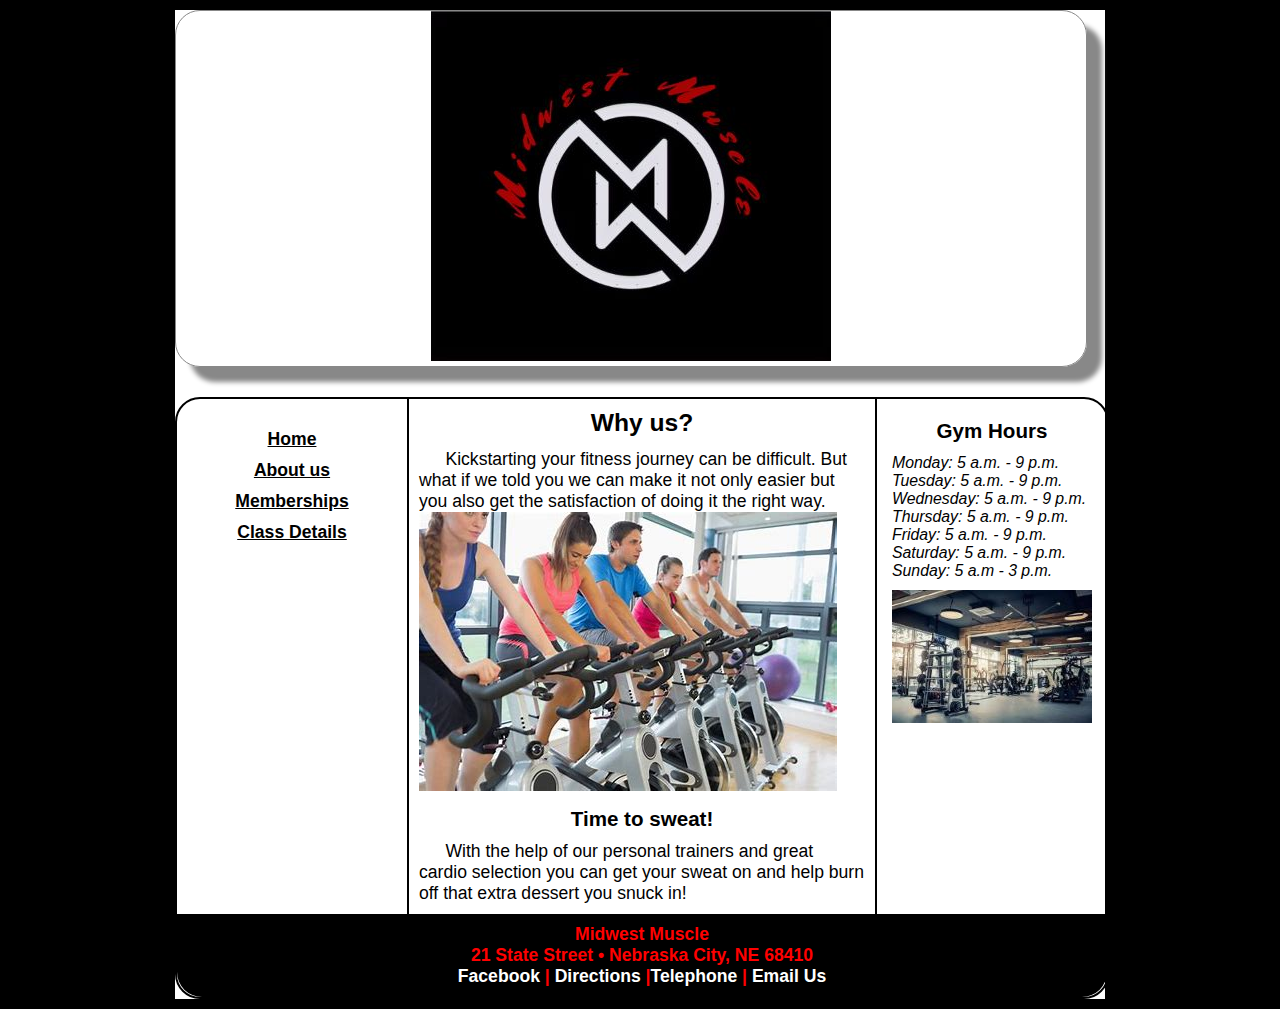
==== index.html @ 3b406f06 "Add files via upload" ====
<!DOCTYPE html>
<html lang="en">
  <head>
	<!-- 
		Final Project CMIS 410
		Author: Max
		Date: 11/14/2022
		
		These web pages are for educational purposes only, all content should be considered fictional. 
	
	-->

<meta http-equiv = "Content-Type" content = "text/html; charset=utf-8" />
<title>Midwest Muscle</title>
   <link href="css/styles.css" rel="stylesheet" />


</head>

<body>

<div id = "container"> 

<header> 

<a href="index.html"><img src="images/midwestmuscle.jpg" alt="Ink and Wash painting"/></a>

</header> 

<div id = "wrapper">
		 
<nav> 
	<ul>
	  <li><a href = "index.html">Home</a></li>
	  <li><a href = "directions.html">About us</a></li>
	  <li><a href = "artist.html">Memberships</a></li>
	  <li><a href = "events.html">Class Details</a></li>
	</ul>
</nav> 
	 
<article id = "main"> 

<h2>Why us?</h2>
	<p> Kickstarting your fitness journey can be difficult. But what if we told you we can make it not only easier but you also get the satisfaction of doing it the right way. </p>
	


	<a href="index.html"><img src="images/gym2.jpg" alt="Ink and Wash painting"/></a>

<h3>Time to sweat!</h3>
	<p>With the help of our personal trainers and great cardio selection you can get your sweat on and help burn off that extra dessert you snuck in! </p>

</article> <!-- end main -->

<aside> 

<h3>Gym Hours</h3>

	<p>Monday: 5 a.m. - 9 p.m. </p>
	<p>Tuesday: 5 a.m. - 9 p.m.</p>
	<p>Wednesday:  5 a.m. - 9 p.m.</p>
	<p>Thursday: 5 a.m. - 9 p.m.</p>
	<p>Friday: 5 a.m. - 9 p.m.</p>
	<p>Saturday: 5 a.m. - 9 p.m.</p>
	<p>Sunday: 5 a.m - 3 p.m.</p>

<figure>
  <img src = "images/gym.jpg" alt = "Bamboo on old grunge paper"  />

  
</figure>

</aside>   

<footer> 

	<p>Midwest Muscle<br />
	21 State Street &bull; Nebraska City, NE 68410<br />
	<a href = "https://facebook.com" target=>Facebook</a> | <a href = "#">Directions</a> |<a href = "#">Telephone</a> | <a href = "#">Email Us</a></p>

</footer>  

</div> <!-- end wrapper --> 
</div> <!-- end container -->

</body>
</html>
---- css/styles.css ----
@charset "utf-8";
/*
   sample start file for final project - educational use only
   
   Author:   
   Date:     
   
  

*/

* {
    margin: 0; 
    padding: 0;
}

body {
    font-size: 1.1em;
    font-family: Arial, Helvetica, sans-serif;
	background-color: black;
}

#container {
    width: 930px;
    border-width: 1px;
    margin: 0 auto;
    background-color: white;
}


header {
    width: 910px;	/* reduced by 20px to accommodate shadow */
    margin-bottom: 30px;
    margin-top: 10px;
    text-align: center;
    border: 1px solid #888888;
    box-shadow: 15px 15px 5px 0 #888888;
    border-radius: 25px;  	
}

nav {
    width: 200px;
    margin: 0 5px 0 5px; 
    padding: 25px 10px 0 10px;
    float: left;
    text-align: center;
}

nav ul {
    font-weight: bold;
    list-style: none;
}

nav ul li a {
    padding: 5px;
    color: black;
    text-decoration: none3;
    display:block;
}

nav ul li a:hover {
    background: black;
    border-radius: 10px;
    color: red;
}

#main {
    width: 446px;
    padding: 10px;
    float: left;
    color: black;
    border-left: 2px solid;
    border-right: 2px solid;    
    background-image: url(images/ricepaper.jpg); 
}

#main p {
    text-indent: 1.5em;
}

figure{
    padding-top: 10px;
    text-align: center;
}

figcaption {
    font-style: italic;
}

aside {
    width: 200px;
    margin: 0 5px 0 5px;
    padding: 10px;
    float: right;
}

aside p {
    font-style: italic;
    font-size: 0.9em;
}

h2 {
    font-size: 1.4em;
    text-align: center;
    padding-bottom: 0.5em;
}

h3 {
    text-align: center;
    padding-bottom: 0.5em;
    padding-top: 0.5em;
}

footer {
    width: 910px;
    margin: 0;
    padding: 10px;
    background-color: black;
    clear: both;
    color: red;
    font-weight: bold;
    text-align: center;
	border-bottom-left-radius: 25px;
	border-bottom-right-radius: 25px;
}

#wrapper {
    width: 930px;
    margin-bottom: 10px;
    border: 2px solid;
    border-radius: 25px;
}/* navigation for footer */
footer a:link {
    color: white;
    text-decoration: none;
}

footer a:visited {
    color: white;
    background-color: grey;
    text-decoration: none;
}

footer a:hover {
    text-decoration: underline;
}
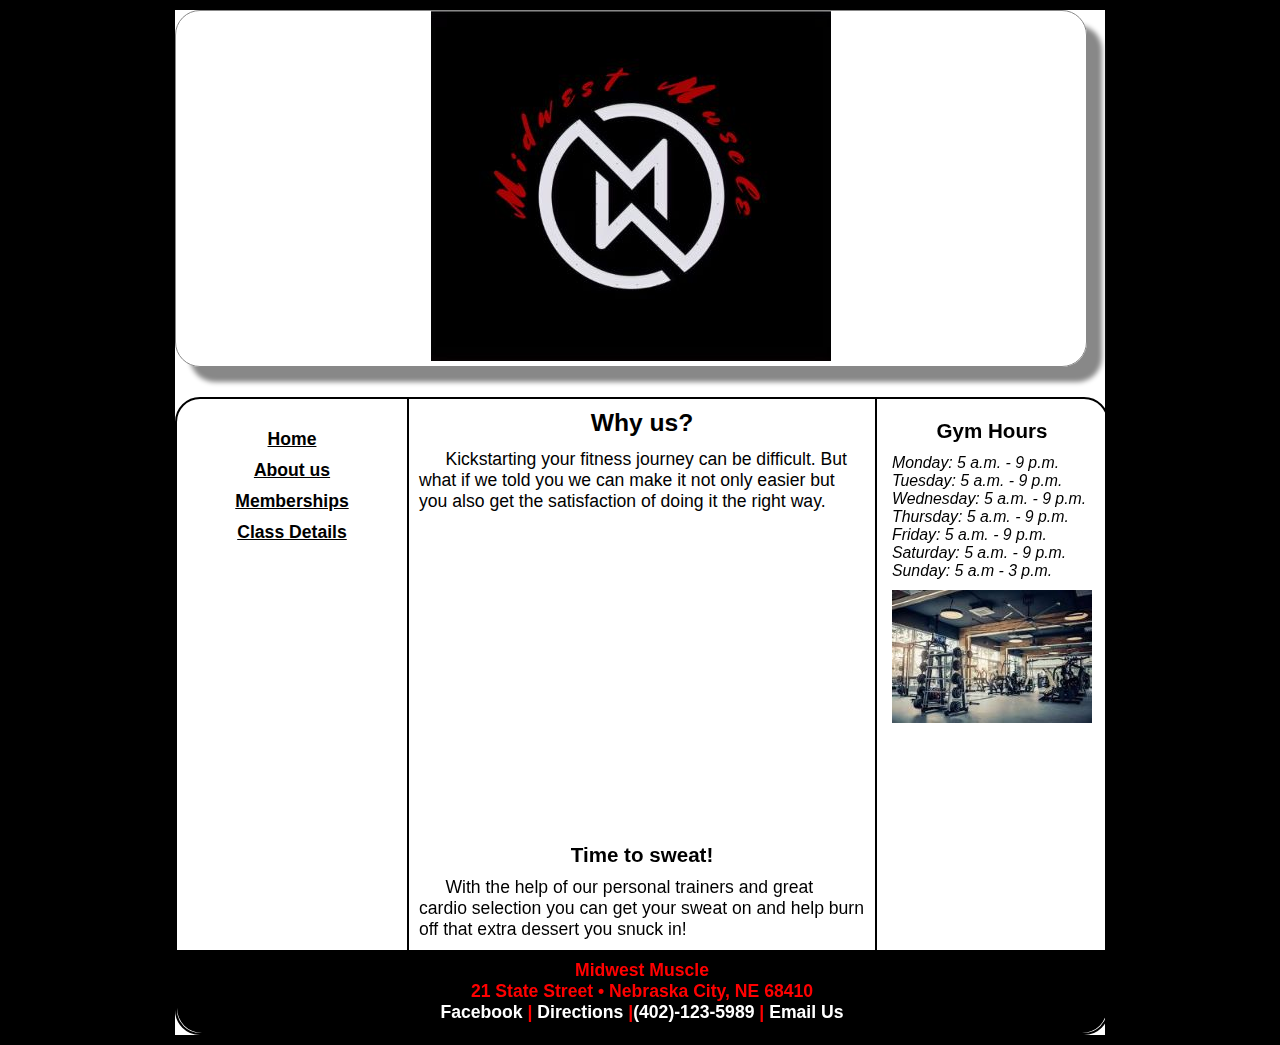
==== commit 1d398622: "Add files via upload" ====
--- a/index.html
+++ b/index.html
@@ -23,7 +23,7 @@
 
 <header> 
 
-<a href="index.html"><img src="images/midwestmuscle.jpg" alt="Ink and Wash painting"/></a>
+<a href="index.html"><img src="images/midwestmuscle.jpg" alt="Company Name Logo"/></a>
 
 </header> 
 
@@ -32,9 +32,9 @@
 <nav> 
 	<ul>
 	  <li><a href = "index.html">Home</a></li>
-	  <li><a href = "directions.html">About us</a></li>
-	  <li><a href = "artist.html">Memberships</a></li>
-	  <li><a href = "events.html">Class Details</a></li>
+	  <li><a href = "aboutus.html">About us</a></li>
+	  <li><a href = "memberships.html">Memberships</a></li>
+	  <li><a href = "classes.html">Class Details</a></li>
 	</ul>
 </nav> 
 	 
@@ -44,8 +44,9 @@
 	<p> Kickstarting your fitness journey can be difficult. But what if we told you we can make it not only easier but you also get the satisfaction of doing it the right way. </p>
 	
 
+<iframe width="420" height="315" src="https://www.youtube.com/embed/2SEU9A6wtvg" title="YouTube video player" frameborder="0" allow="accelerometer; autoplay; clipboard-write; encrypted-media; gyroscope; picture-in-picture" allowfullscreen></iframe>
 
-	<a href="index.html"><img src="images/gym2.jpg" alt="Ink and Wash painting"/></a>
+	
 
 <h3>Time to sweat!</h3>
 	<p>With the help of our personal trainers and great cardio selection you can get your sweat on and help burn off that extra dessert you snuck in! </p>
@@ -65,7 +66,7 @@
 	<p>Sunday: 5 a.m - 3 p.m.</p>
 
 <figure>
-  <img src = "images/gym.jpg" alt = "Bamboo on old grunge paper"  />
+  <img src = "images/gym.jpg" alt = "Gym Logo"  />
 
   
 </figure>
@@ -76,7 +77,7 @@
 
 	<p>Midwest Muscle<br />
 	21 State Street &bull; Nebraska City, NE 68410<br />
-	<a href = "https://facebook.com" target=>Facebook</a> | <a href = "#">Directions</a> |<a href = "#">Telephone</a> | <a href = "#">Email Us</a></p>
+	<a href = "https://facebook.com" target=>Facebook</a> | <a href = "https://maps.google.com">Directions</a> |<a href ="tel:+4021235989">(402)-123-5989 </a> | <a href ="mailto:midwestmuscle@gmail.com">Email Us</a></p>
 
 </footer>  
 
